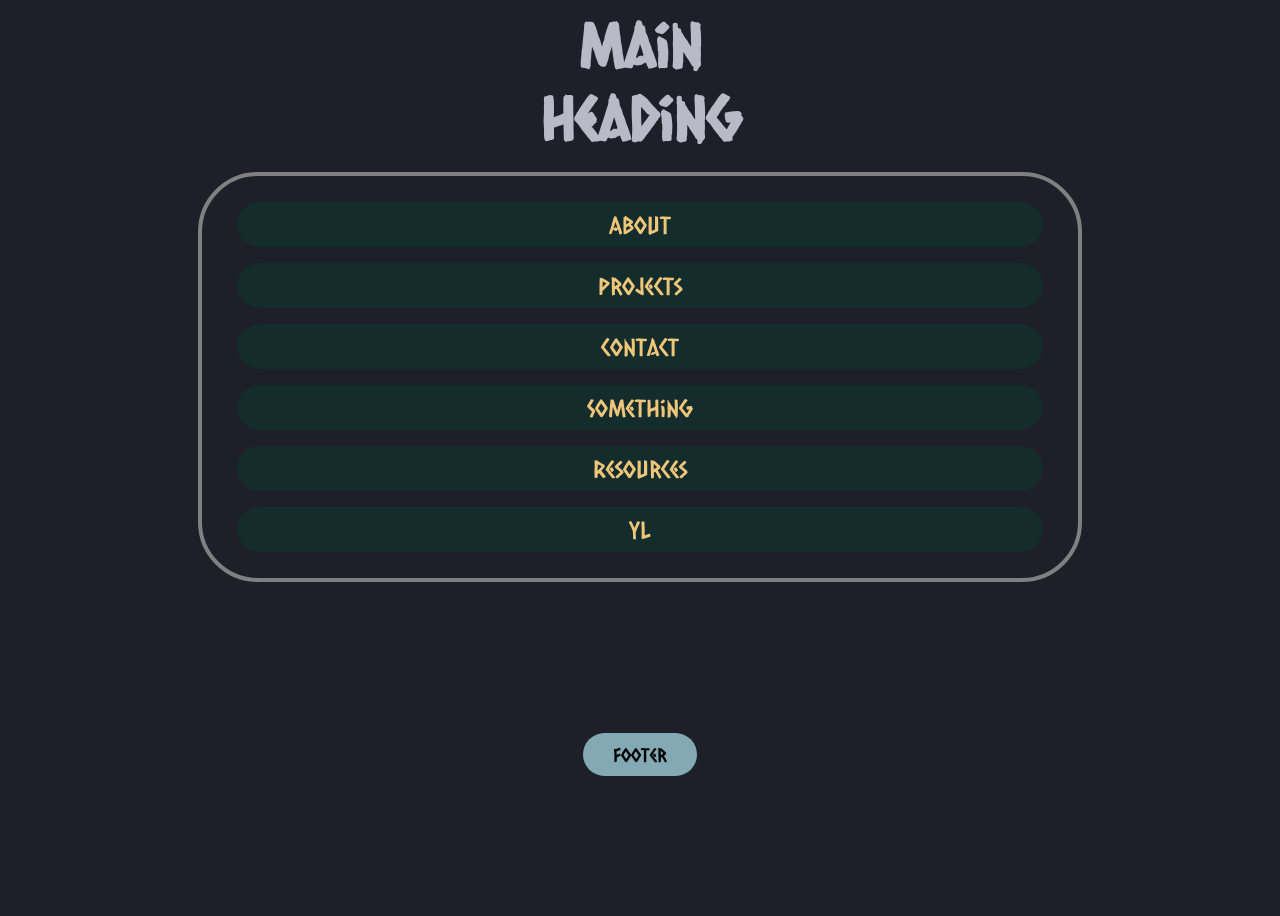
==== index.html @ 6cb7fc42 "Fix link to 'Something' in index.html" ====
<!DOCTYPE html>
<html lang="en">
  <head>
    <meta charset="UTF-8" />
    <meta http-equiv="X-UA-Compatible" content="IE=edge" />
    <meta name="viewport" content="width=device-width, initial-scale=1.0" />
    <meta
      name="description"
      content="A personal website made by Anonymous(owner) for executing and testing different kinds of codes"
    />
    <title>Clopaham</title>

    <link rel="preconnect" href="https://fonts.googleapis.com" />
    <link rel="preconnect" href="https://fonts.gstatic.com" crossorigin />
    <link
      href="https://fonts.googleapis.com/css2?family=Caesar+Dressing&display=swap"
      rel="stylesheet"
    />
    <link rel="stylesheet" href="styles.css" />
  </head>
  <body>
    <header class="main-header">
      <h1>Main<br />Heading</h1>
    </header>

    <main>
      <!--   <div class="introduction" id="link3">
        <h2>What is this??</h2>
        <p>
          This is nothing more than a mere inconvenience, if you believe that
          you opened this website on accident than you are very much wrong. Do
          you believe in miracles? If so than you should understand the
          situation you currently are in, you have been chosen from a hundred
          thousand people to become this website's visitor. If you have already
          wasted some of your unprecious time reading all of this, then lets
          just move on to the important parts, dont worry only 30 of these
          "important parts" exist in this realm.
        </p>
      </div> -->

      <div>
        <nav class="main-list">
          <ol class="tiles">
            <li><a href="/about">About</a></li>
            <li><a href="/">Projects</a></li>
            <li><a href="/">Contact</a></li>
            <li><a href="/something.html">Something</a></li>
            <li><a href="/">Resources</a></li>
            <li><a href="/">Yl</a></li>
          </ol>
        </nav>
      </div>
    </main>
    <footer>Footer</footer>
  </body>
</html>
---- styles.css ----
* {
  font-family: "Caesar Dressing", system-ui, cursive;
  font-size: 24px;
}

body {
  background-color: #1e1f28;
  height: 100vh;
  color: black;
  display: flex;
  flex-direction: column;
}

nav {
  margin: 0 15%;

  padding: 0;
}

nav ol {
  border: 4px solid gray;
  list-style: none;
  border-radius: 60px;
  font-size: 18px;
  text-align: center;
  padding: 10px 35px;
}

h1 {
  text-align: center;
  color: #b9b9c7;
  font-size: 60px;
  margin: auto;
}

a {
  text-decoration: none;
  display: block;
  margin: 16px 0;
  padding: 8px 0;
  width: 100%;
  text-align: center;
  color: #eec679;
}

nav ol li:hover {
  transform: scale(1.05);
  transition: 0.35s;
}

footer {
  display: inline-block;
  text-align: center;
  font-size: 0.8em;
  background-color: #83aab4;
  margin: auto;
  padding: 10px 30px;
  border-radius: 80px;
}

footer:hover {
  transform: scale(1.5);
  transition: 5s;
}

nav ol li {
  margin: 10px 0;
  background-color: rgb(20, 44, 44);
  border-radius: 50px;
}
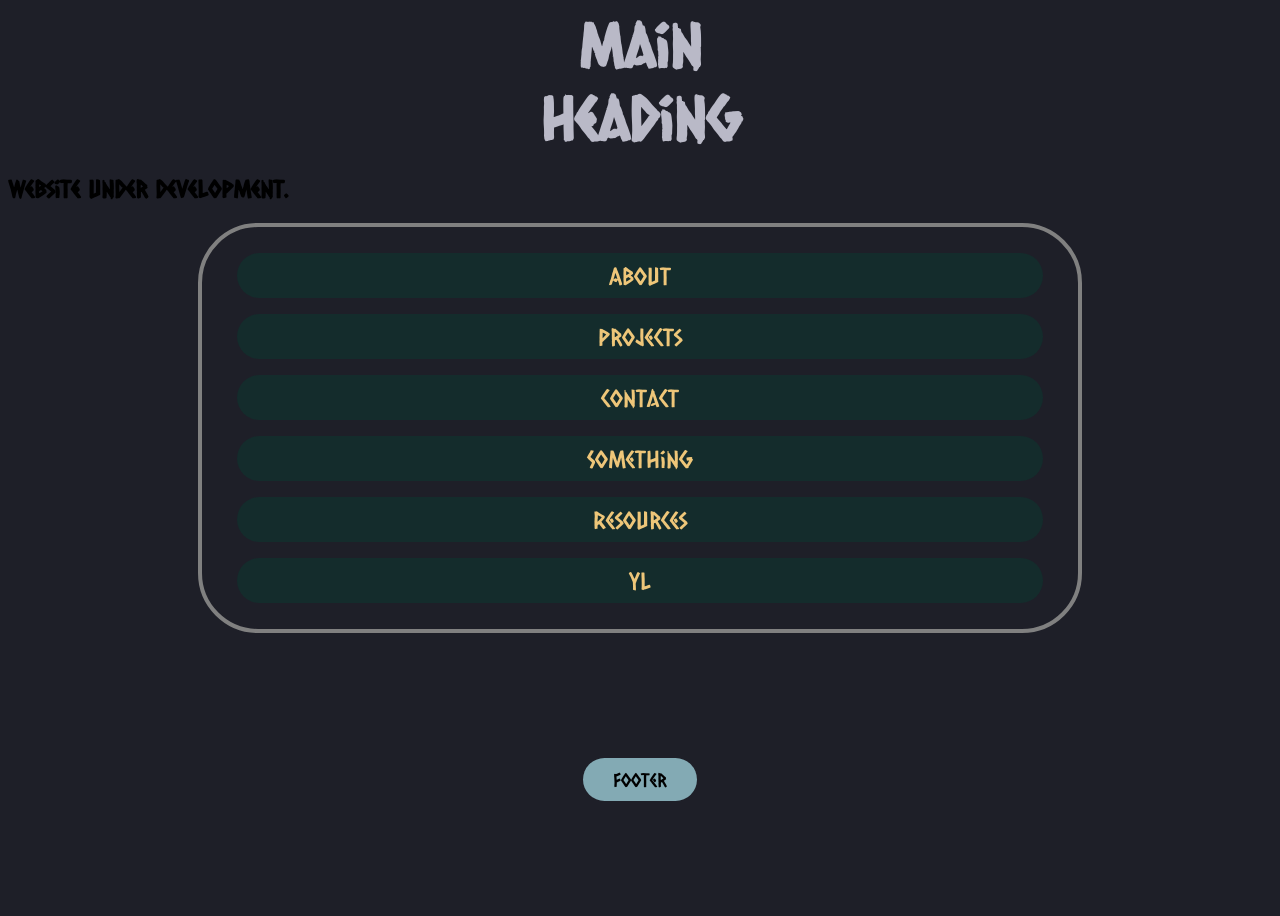
==== commit 1a974e97: "Add heading for website development status" ====
--- a/index.html
+++ b/index.html
@@ -2,14 +2,14 @@
 <html lang="en">
   <head>
     <meta charset="UTF-8" />
-    <meta http-equiv="X-UA-Compatible" content="IE=edge" />
     <meta name="viewport" content="width=device-width, initial-scale=1.0" />
     <meta
       name="description"
       content="A personal website made by Anonymous(owner) for executing and testing different kinds of codes"
     />
-    <title>Clopaham</title>
+    <title>Staxlon</title>
 
+    <link rel="canonical" href="https://staxlon.com/" />
     <link rel="preconnect" href="https://fonts.googleapis.com" />
     <link rel="preconnect" href="https://fonts.gstatic.com" crossorigin />
     <link
@@ -17,6 +17,7 @@
       rel="stylesheet"
     />
     <link rel="stylesheet" href="styles.css" />
+    <link rel="icon" href="https://i.postimg.cc/MKTHDzH0/image.png">
   </head>
   <body>
     <header class="main-header">
@@ -24,6 +25,7 @@
     </header>
 
     <main>
+      <h2>Website Under Development.</h2>
       <!--   <div class="introduction" id="link3">
         <h2>What is this??</h2>
         <p>
@@ -34,19 +36,19 @@
           thousand people to become this website's visitor. If you have already
           wasted some of your unprecious time reading all of this, then lets
           just move on to the important parts, dont worry only 30 of these
-          "important parts" exist in this realm.
+          "important parts" exist in this realm
         </p>
       </div> -->
 
       <div>
         <nav class="main-list">
           <ol class="tiles">
-            <li><a href="/about">About</a></li>
+            <li><a href="/about/index.html">About</a></li>
             <li><a href="/">Projects</a></li>
             <li><a href="/">Contact</a></li>
-            <li><a href="/something.html">Something</a></li>
+            <li><a href="/something/something.html">Something</a></li>
             <li><a href="/">Resources</a></li>
-            <li><a href="/">Yl</a></li>
+            <li><a href="/404.html">Yl</a></li>
           </ol>
         </nav>
       </div>
